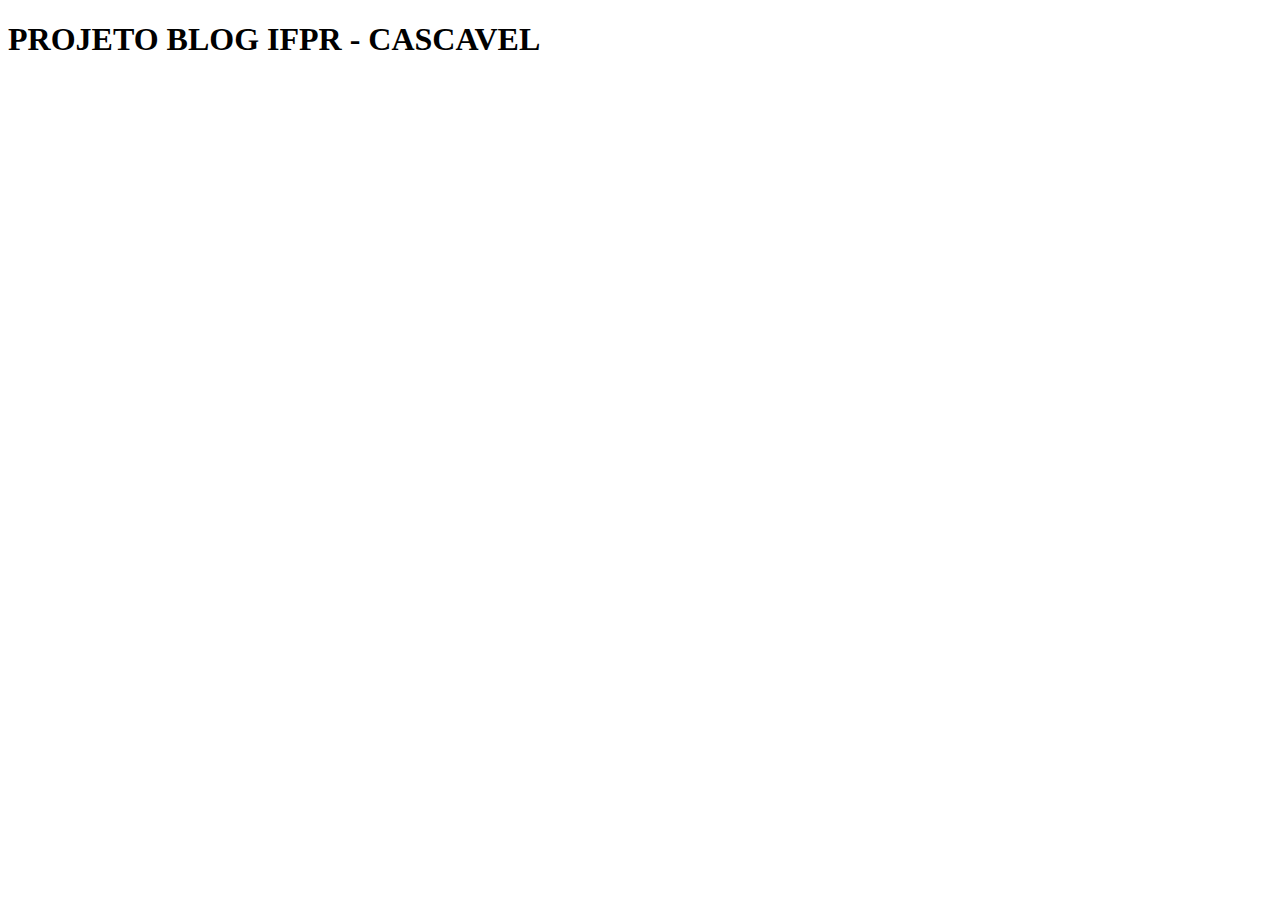
==== index.html @ a909dbc4 "Create index.html" ====
<!DOCTYPE html>
<html lang="en">
<head>
    <meta charset="UTF-8">
    <meta http-equiv="X-UA-Compatible" content="IE=edge">
    <meta name="viewport" content="width=device-width, initial-scale=1.0">
    <title>Projeto Blog</title>
</head>
<body>
    <h1>PROJETO BLOG IFPR - CASCAVEL</h1>
    
</body>
</html>
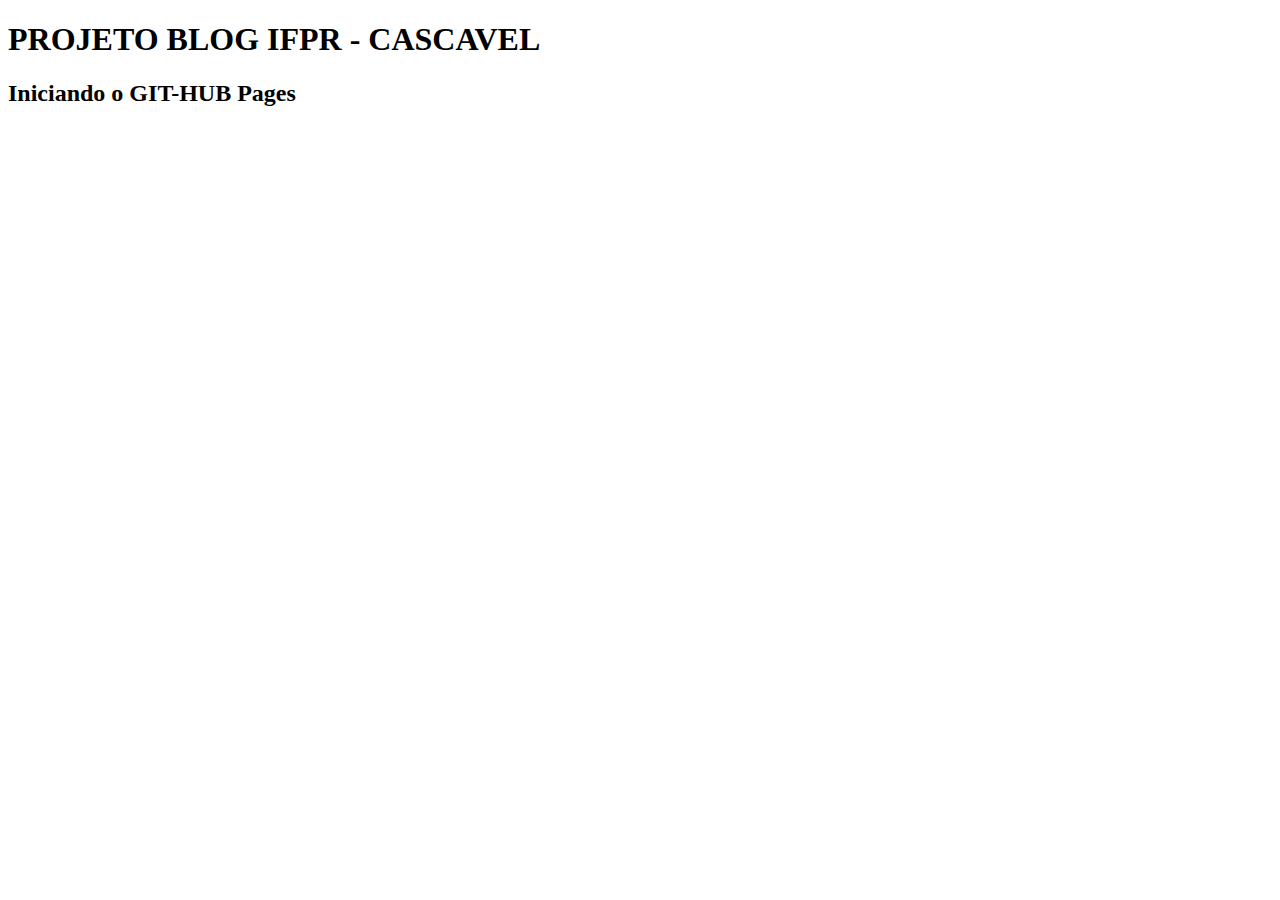
==== commit c23b9dde: "Update index.html" ====
--- a/index.html
+++ b/index.html
@@ -8,6 +8,7 @@
 </head>
 <body>
     <h1>PROJETO BLOG IFPR - CASCAVEL</h1>
+    <h2>Iniciando o GIT-HUB Pages </h2>
     
 </body>
 </html>
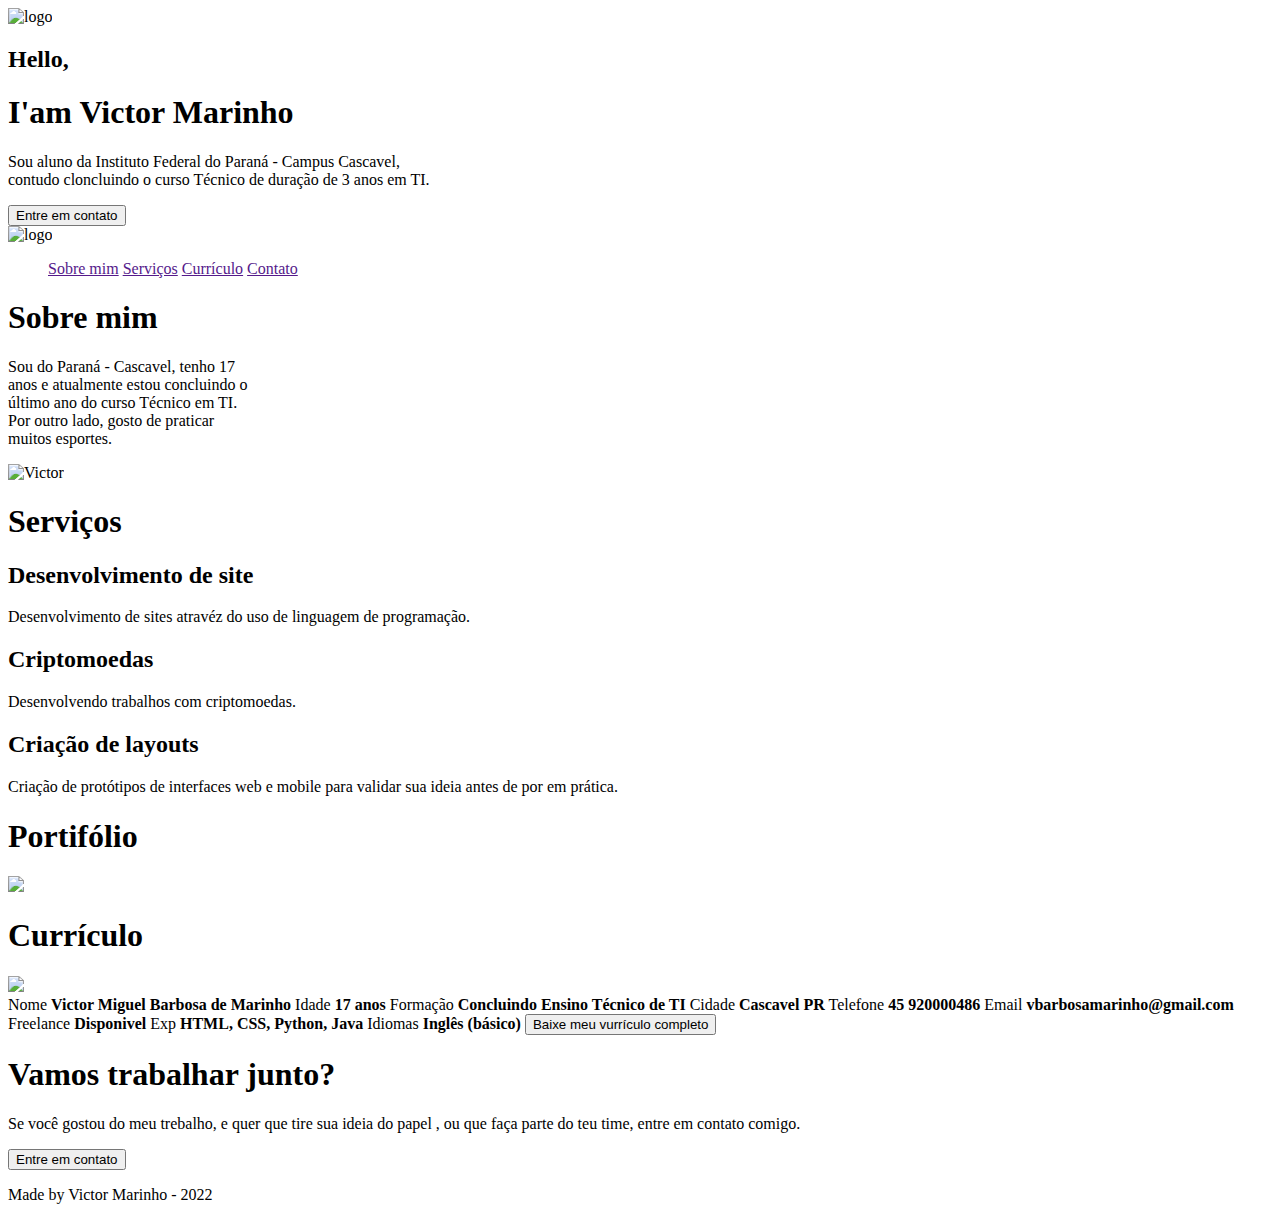
==== commit 12a1ada2: "Update index.html" ====
--- a/index.html
+++ b/index.html
@@ -1,14 +1,137 @@
 <!DOCTYPE html>
 <html lang="en">
-<head>
-    <meta charset="UTF-8">
-    <meta http-equiv="X-UA-Compatible" content="IE=edge">
-    <meta name="viewport" content="width=device-width, initial-scale=1.0">
-    <title>Projeto Blog</title>
-</head>
-<body>
-    <h1>PROJETO BLOG IFPR - CASCAVEL</h1>
-    <h2>Iniciando o GIT-HUB Pages </h2>
-    
-</body>
+ <head>
+   <meta charset="UTF-8" />
+   <meta http-equiv="X-UA-Compatible" content="IE=edge" />
+   <meta name="viewport" content="width=device-width, initial-scale=1.0" />
+   <link rel="stylesheet" href="blog.css" />
+   <title>Projeto Blog</title>
+   <script src="https://unpkg.com/feather-icons"></script>
+ </head>
+
+ <body>
+   <header>
+     <div class="container">
+       <img src="assets/logo.png" alt="logo" />
+       <h2>Hello,</h2>
+       <!-- h3 modific -->
+       <h1 class="title-green">I'am Victor Marinho</h1>
+       <p>Sou aluno da Instituto Federal do Paraná - Campus Cascavel,<br> contudo cloncluindo o curso Técnico de duração de 3 anos em TI.</p>
+       <button> Entre em contato </button>
+     </div>
+   </header>
+
+   <nav>
+     <img src="assets/logo.png" alt="logo" />
+     <ul>
+       <a href=""><i data-feather="user"></i>Sobre mim</a>
+       <a href=""><i data-feather="briefcase"></i>Serviços</a>
+       <a href=""><i data-feather="list"></i>Currículo</a>
+       <a href=""><i data-feather="send"></i>Contato</a>
+     </ul>
+   </nav>
+
+   <section class="about-me" id="sobre-mim">
+     <div class="container">
+       <h1 class="title-green">Sobre mim</h1>
+       <p>
+        Sou do Paraná - Cascavel, tenho 17 <br>
+        anos e atualmente estou concluindo o <br>
+        último ano do curso Técnico em TI. <br>
+        Por outro lado, gosto de praticar <br>
+         muitos esportes. 
+       </p>
+     </div>
+     <div class="img-container">
+       <div class="line green"></div>
+       <div class="line purple"></div>
+       <img src="assets/about-me.jpg" alt="Victor" />
+     </div>
+   </section>
+
+   <section class="servicos" id="servicos">
+     <h1 class="title-green">Serviços</h1>
+     <div class="servicos-container">
+       <div class="retangulo-servico">
+         <div class="circle-container">
+           <i data-feather="database"></i>
+         </div>
+         <h2>Desenvolvimento de site</h2>
+         <p>
+            Desenvolvimento de sites atravéz do uso de linguagem de programação.
+         </p>
+       </div>
+       <div class="retangulo-servico">
+         <div class="circle-container">
+           <i data-feather="code"></i>
+         </div>
+         <h2>Criptomoedas</h2>
+         <p>
+            Desenvolvendo trabalhos com criptomoedas.
+         </p>
+       </div>
+       <div class="retangulo-servico">
+         <div class="circle-container">
+           <i data-feather="bar-chart-2"></i>
+         </div>
+         <h2>Criação de layouts</h2>
+         <p>
+            Criação de protótipos de interfaces
+            web e mobile para validar sua ideia
+            antes de por em prática.
+         </p>
+       </div>
+     </div>
+   </section>
+
+   <section class="Portifólio" id="portifolio">
+    <h1 class="title-green">Portifólio</h1>
+    <div class="container">
+      <img class="portifolio-img" src="assets/portifoloft.png ">
+    </div>
+   </section>
+
+   <section class="curriculo" id="curriculo">
+     <h1 class="title-green">Currículo</h1>
+     <div class="container">
+       <img class="curriculo-img" src="assets/curriculo.png" />
+       <div class="conteudo">
+         <div class="curriculo-text">
+           <span>Nome</span> <b>Victor Miguel Barbosa de Marinho</b>
+           <span>Idade</span> <b>17 anos</b>
+           <span>Formação</span> <b>Concluindo Ensino Técnico de TI</b>
+           <span>Cidade</span> <b>Cascavel PR</b>
+           <span>Telefone</span> <b>45 920000486</b>
+           <span>Email</span> <b>vbarbosamarinho@gmail.com</b>
+           <span>Freelance</span> <b>Disponivel</b>
+           <span>Exp</span> <b>HTML, CSS, Python, Java</b>
+           <span>Idiomas</span> <b>Inglês (básico)</b>
+           <button><i data-feather="archive"></i> Baixe meu vurrículo completo </button>
+         </div>
+       </div>
+     </div>
+   </section>
+  
+   <section class="contato" id="contato">
+     <h1 class="title-purple">Vamos trabalhar junto?</h1>
+     <p>
+        Se você gostou do meu trebalho, e quer que tire sua ideia do papel , ou que faça parte do teu time, entre em contato comigo.
+     </p>
+     
+     <button> Entre em contato </button>
+     <div class="social-media">
+       <i data-feather="instagram"></i>
+       <i data-feather="github"></i>
+       <i data-feather="facebook"></i>
+     </div>
+   </section>
+
+   <footer>
+     <p>Made by Victor Marinho - 2022</p>
+   </footer>
+
+   <script>
+     feather.replace();
+   </script>
+ </body>
 </html>
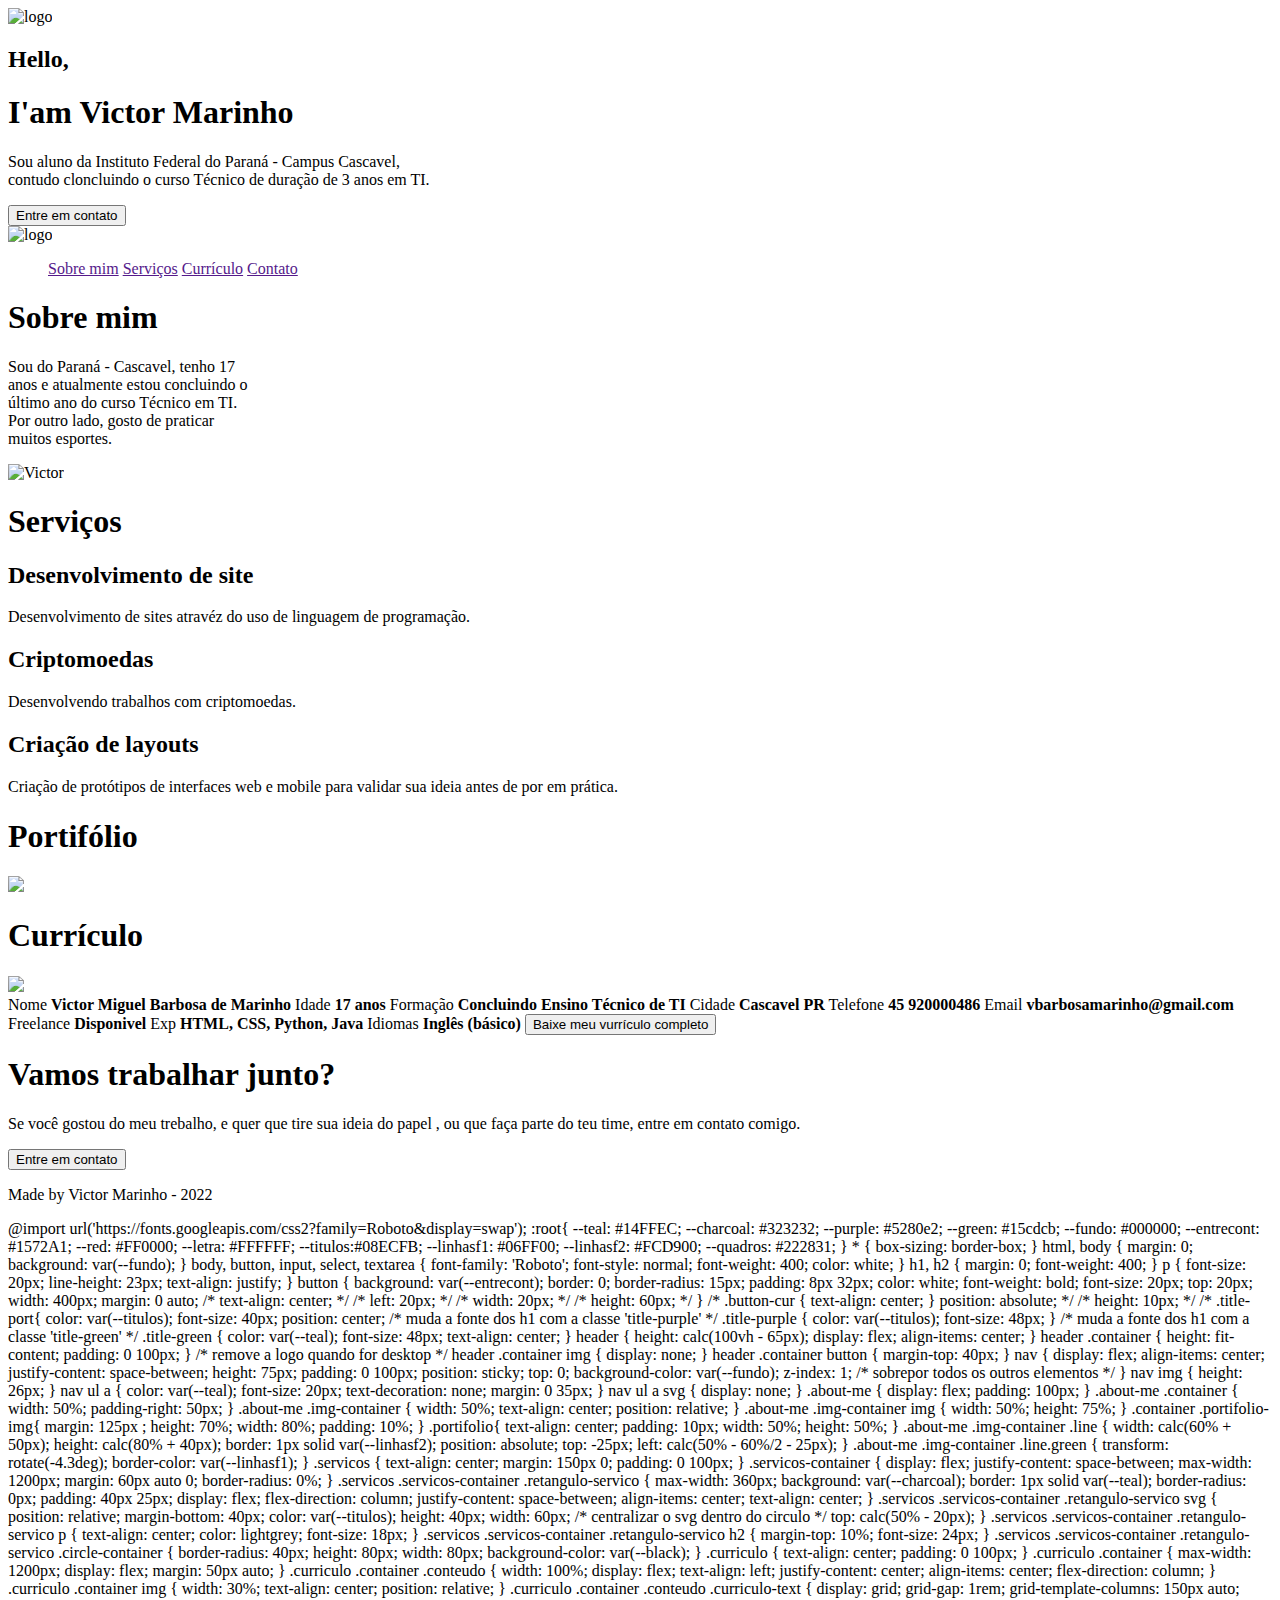
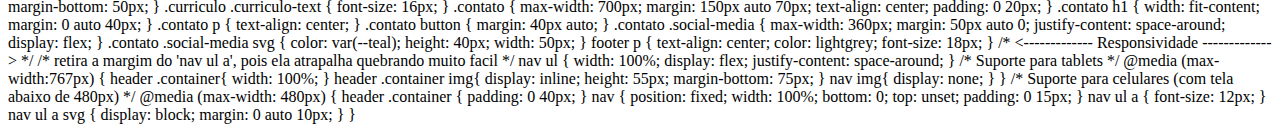
==== commit 0087cedf: "Update index.html" ====
--- a/index.html
+++ b/index.html
@@ -135,3 +135,371 @@
    </script>
  </body>
 </html>
+
+
+
+
+@import url('https://fonts.googleapis.com/css2?family=Roboto&display=swap');
+
+:root{
+   --teal: #14FFEC;
+   --charcoal: #323232;
+   --purple: #5280e2;
+   --green: #15cdcb;
+
+
+   --fundo: #000000; 
+   --entrecont: #1572A1;
+   --red: #FF0000; 
+   --letra: #FFFFFF;
+   --titulos:#08ECFB;
+   --linhasf1: #06FF00;
+   --linhasf2: #FCD900;
+   --quadros: #222831;
+}
+
+* {
+   box-sizing: border-box;
+}
+
+html, body {
+   margin: 0;
+   background: var(--fundo);
+}
+
+body, button, input, select, textarea {
+   font-family: 'Roboto';
+   font-style: normal;
+   font-weight: 400;
+   color: white;
+}
+
+h1, h2 {
+   margin: 0;
+   font-weight: 400;
+}
+
+p {
+   font-size: 20px;
+   line-height: 23px;
+   text-align: justify;
+}
+
+button {
+   background: var(--entrecont);
+   border: 0;
+   border-radius: 15px;
+   padding: 8px 32px;
+   color: white;
+   font-weight: bold;
+   font-size: 20px;
+   top: 20px;
+   width: 400px;
+   margin: 0 auto;
+   /* text-align: center; */
+   /* left: 20px; */
+   /* width: 20px; */
+   /* height: 60px;  */
+}
+
+/* .button-cur {
+   text-align: center;
+}
+   position: absolute; */
+   /* height: 10px; */
+ /* .title-port{
+   color: var(--titulos);
+   font-size: 40px;
+   position: center;
+
+
+/* muda a fonte dos h1 com a classe 'title-purple' */
+.title-purple {
+   color: var(--titulos);
+   font-size: 48px;
+}
+
+/* muda a fonte dos h1 com a classe 'title-green' */
+.title-green {
+   color: var(--teal);
+   font-size: 48px;
+   text-align: center;
+}
+
+header {
+   height: calc(100vh - 65px);
+   display: flex;
+   align-items: center;
+}
+
+header .container {
+   height: fit-content;
+   padding: 0 100px;
+}
+
+/* remove a logo quando for desktop */
+header .container img {
+   display: none; 
+}
+
+header .container button {
+   margin-top: 40px;
+}
+
+nav {
+   display: flex;
+   align-items: center;
+   justify-content: space-between;
+   height: 75px;
+   padding: 0 100px;
+   position: sticky;
+   top: 0;
+   background-color: var(--fundo);
+   z-index: 1;
+   /* sobrepor todos os outros elementos */
+}
+
+nav img {
+   height: 26px;
+}
+
+nav ul a {
+   color: var(--teal);
+   font-size: 20px;
+   text-decoration: none;
+   margin: 0 35px;
+}
+
+nav ul a svg {
+   display: none;
+}
+
+.about-me {
+   display: flex;
+   padding: 100px;
+}
+
+.about-me .container {
+   width: 50%;
+   padding-right: 50px;
+}
+
+.about-me .img-container {
+   width: 50%;
+   text-align: center;
+   position: relative;
+}
+
+.about-me .img-container img {
+   width: 50%;
+   height: 75%;
+}
+
+.container .portifolio-img{
+   margin: 125px ; 
+   height: 70%;
+   width: 80%;
+   padding: 10%;
+}
+
+.portifolio{
+   text-align: center;
+   padding: 10px;
+   width: 50%;
+   height: 50%;
+}
+
+.about-me .img-container .line {
+   width: calc(60% + 50px);
+   height: calc(80% + 40px);
+   border: 1px solid var(--linhasf2);
+   position: absolute;
+   top: -25px;
+   left: calc(50% - 60%/2 - 25px);
+}
+
+.about-me .img-container .line.green {
+   transform: rotate(-4.3deg);
+   border-color: var(--linhasf1);
+}
+
+.servicos {
+   text-align: center;
+   margin: 150px 0;
+   padding: 0 100px;
+}
+
+.servicos-container {
+   display: flex;
+   justify-content: space-between;
+   max-width: 1200px;
+   margin: 60px auto 0;
+   border-radius: 0%;
+}
+
+.servicos .servicos-container .retangulo-servico {
+   max-width: 360px;
+   background: var(--charcoal);
+   border: 1px solid var(--teal);
+   border-radius: 0px;
+   padding: 40px 25px;
+   display: flex;
+   flex-direction: column;
+   justify-content: space-between;
+   align-items: center;
+   text-align: center;
+}
+
+.servicos .servicos-container .retangulo-servico svg {
+   position: relative;
+   margin-bottom: 40px;
+   color: var(--titulos);
+   height: 40px;
+   width: 60px;
+   /* centralizar o svg dentro do circulo */
+   top: calc(50% - 20px);
+}
+
+.servicos .servicos-container .retangulo-servico p {
+   text-align: center;
+   color: lightgrey;
+   font-size: 18px;
+}
+
+.servicos .servicos-container .retangulo-servico h2 {
+   margin-top: 10%;
+   font-size: 24px;
+}
+
+.servicos .servicos-container .retangulo-servico .circle-container {
+   border-radius: 40px;
+   height: 80px;
+   width: 80px;
+   background-color: var(--black);
+}
+
+.curriculo {
+   text-align: center;
+   padding: 0 100px;
+}
+
+.curriculo .container {
+   max-width: 1200px;
+   display: flex;
+   margin: 50px auto;
+}
+
+.curriculo .container .conteudo {
+   width: 100%;
+   display: flex;
+   text-align: left;
+   justify-content: center;
+   align-items: center;
+   flex-direction: column;
+}
+
+.curriculo .container img {
+   width: 30%;
+   text-align: center;
+   position: relative;
+}
+
+.curriculo .container .conteudo .curriculo-text {
+   display: grid;
+   grid-gap: 1rem;
+   grid-template-columns: 150px auto;
+   margin-bottom: 50px;
+}
+
+.curriculo .curriculo-text {
+   font-size: 16px;
+}
+
+.contato {
+   max-width: 700px;
+   margin: 150px auto 70px;
+   text-align: center;
+   padding: 0 20px;
+}
+
+.contato h1 {
+   width: fit-content;
+   margin: 0 auto 40px;
+}
+
+.contato p {
+   text-align: center;
+}
+
+.contato button {
+   margin: 40px auto;
+}
+
+.contato .social-media {
+   max-width: 360px;
+   margin: 50px auto 0;
+   justify-content: space-around;
+   display: flex;
+}
+
+.contato .social-media svg {
+   color: var(--teal);
+   height: 40px;
+   width: 50px;
+}
+
+footer p {
+   text-align: center;
+   color: lightgrey;
+   font-size: 18px;
+}
+
+/* <------------- Responsividade -------------> */
+
+/* retira a margim do 'nav ul a', pois ela atrapalha quebrando muito facil */
+nav ul {
+   width: 100%;
+   display: flex;
+   justify-content: space-around;
+}
+
+/* Suporte para tablets */
+@media (max-width:767px) {
+   header .container{
+       width: 100%;
+   }
+
+   header .container img{
+       display: inline;
+       height: 55px;
+       margin-bottom: 75px;
+   }
+
+   nav img{
+       display: none;
+   }
+}
+
+/* Suporte para celulares (com tela abaixo de 480px) */
+@media (max-width: 480px) {
+   header .container {
+       padding: 0 40px;
+   }
+
+   nav {
+       position: fixed;
+       width: 100%;
+       bottom: 0;
+       top: unset;
+       padding: 0 15px;
+   }
+
+   nav ul a {
+       font-size: 12px;
+   }
+
+   nav ul a svg {
+       display: block;
+       margin: 0 auto 10px;
+   }
+}
